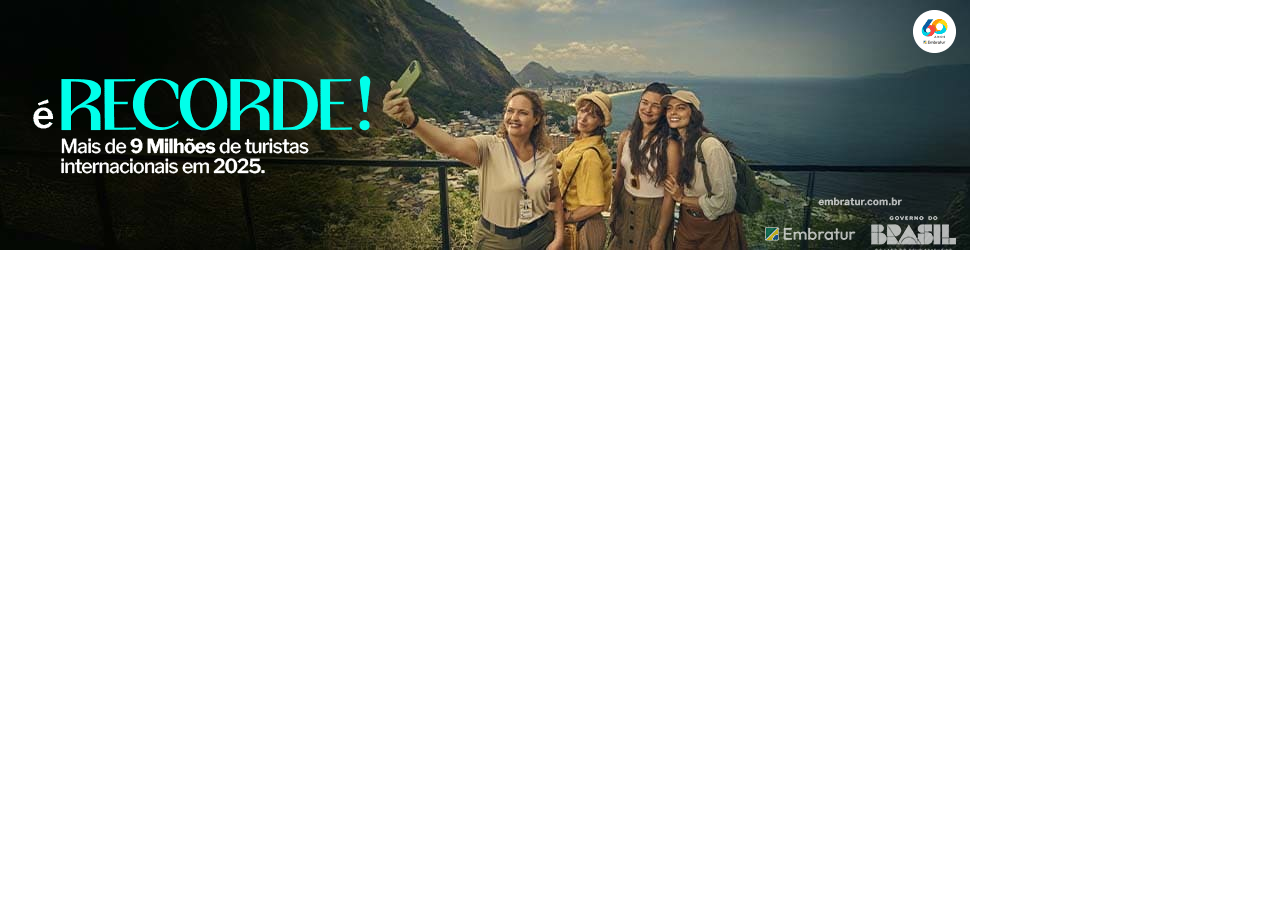
==== 970x250/index.html @ 17771148 "meu primeiro commit" ====
<!DOCTYPE html>
<html lang="ptbr">
    <head>
        <meta charset="UTF-8">
        <meta name="viewport" content="width=device-width, initial-scale=1.0">
        <meta http-equiv="X-UA-Compatible" content="ie=edge">
        <link rel="stylesheet" type="text/css" href="style.css" />
        <meta name="ad.size" content="width=970,height=250">
        <script type="text/javascript">
            var clickTag = "https://www.google.com/"
        </script>
    </head>
    
<body>
    <div id="banner">
        <a href="javascript:window.open(window.clickTag)">
            <img src="01.jpg" id="i01">
            <img src="03.png" id="i03">
            <img src="04.png" id="i04">
            <img src="04-1.png" id="i04-1">
            <img src="04-2.png" id="i04-2">
            <img src="04-3.png" id="i04-3">
            <img src="04-4.png" id="i04-4">
            <img src="05.jpg" id="i05">
            <img src="06.png" id="i06">
            <img src="06-1.png" id="i06-1">
            <img src="06-2.png" id="i06-2">
            <img src="07.png" id="i07">
            <img src="07-1.png" id="i07-1">
            <img src="07-2.png" id="i07-2">
            <img src="02.png" id="i02">
            <img src="04-5.png" id="i04-5">


        </a>
    </div>
    
    <script src="Wanimation.min.js" type="text/javascript" charset="UTF-8"></script>
    <script src="script.js" type="text/javascript" charset="UTF-8"></script> 

</body>
</html>
---- 970x250/style.css ----
html,
body {
  margin: 0;
  padding: 0;
}

#banner {
  position: relative;
  width: 970px;
  height: 250px;
  overflow: hidden;
  background: black;
}
#i01 {
  position: absolute;
  left: 0;
  top: 0;
  opacity: 0;
}

#i02 {
  position: absolute;
  left: 100%;
  top: 0;
  opacity: 0;
}
#i03 {
  position: absolute;
  left: -100%;
  top: 0;
  opacity: 0;
}

#i04 {
  position: absolute;
  left: 0;
  top: 20%;
  opacity: 0;
}
#i04-1 {
  position: absolute;
  left: 0;
  top: 20%;
  opacity: 0;
}
#i04-2 {
  position: absolute;
  left: 0;
  top: 20%;
  opacity: 0;
}
#i04-3 {
  position: absolute;
  left: 0;
  top: 20%;
  opacity: 0;
}
#i04-4 {
  position: absolute;
  left: 0;
  top: 20%;
  opacity: 0;
}
#i04-5 {
  position: absolute;
  left: 0;
  top: 20%;
  opacity: 0;
}

#i05 {
  position: absolute;
  left: 0;
  top: 100%;
  opacity: 0;
}

#i06 {
  position: absolute;
  left: 0;
  top: 10%;
  opacity: 0;
}
#i06-1 {
  position: absolute;
  left: 0;
  top: 10%;
  opacity: 0;
}
#i06-2 {
  position: absolute;
  left: 0;
  top: 10%;
  opacity: 0;
}
#i07 {
  position: absolute;
  left: 0;
  top: 10%;
  opacity: 0;
}
#i07-1 {
  position: absolute;
  left: 0;
  top: 10%;
  opacity: 0;
}
#i07-2 {
  position: absolute;
  left: 0;
  top: 10%;
  opacity: 0;
}
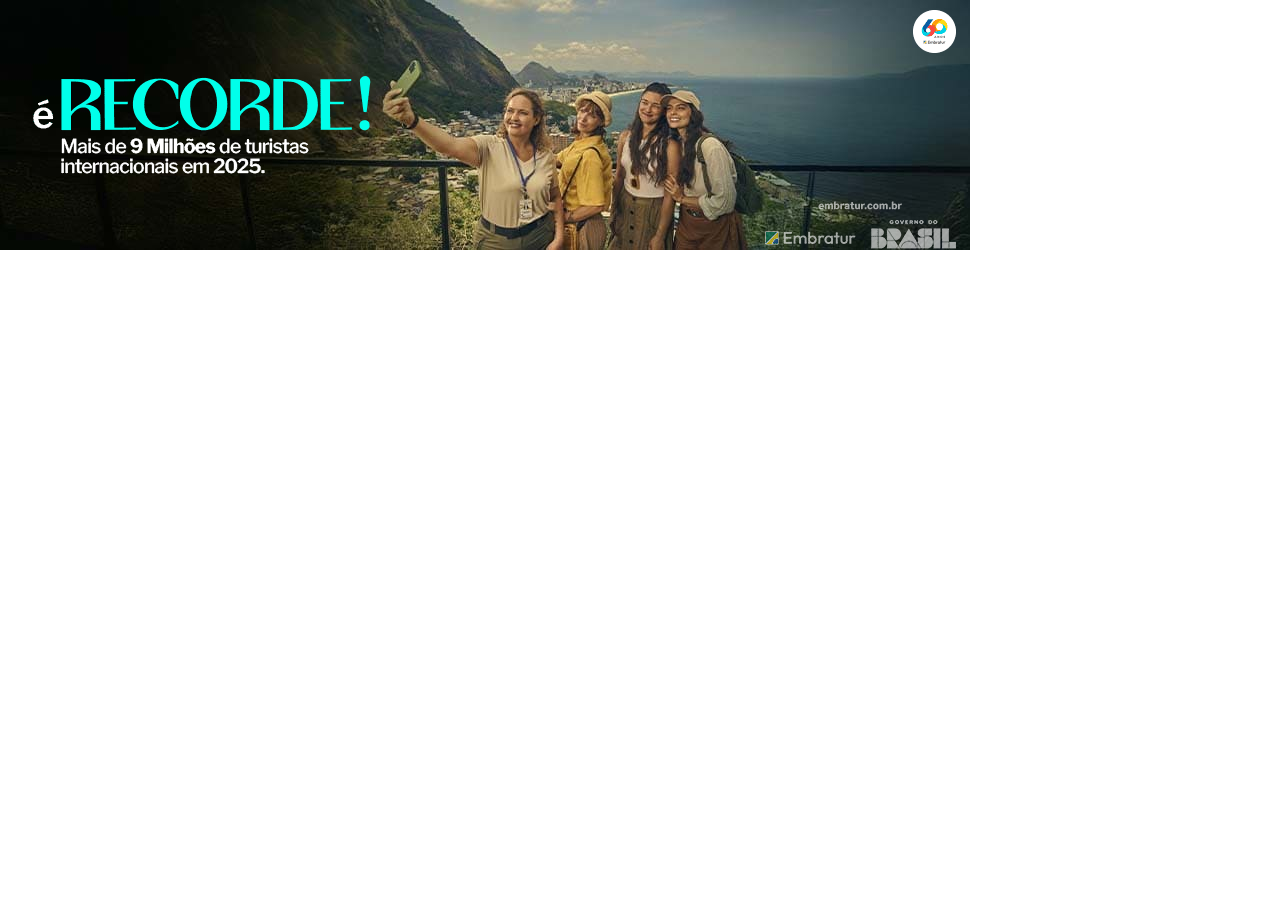
==== commit 5b5af27d: "alterando destino para embratur" ====
--- a/970x250/index.html
+++ b/970x250/index.html
@@ -7,7 +7,7 @@
         <link rel="stylesheet" type="text/css" href="style.css" />
         <meta name="ad.size" content="width=970,height=250">
         <script type="text/javascript">
-            var clickTag = "https://www.google.com/"
+            var clickTag = "https://embratur.com.br/"
         </script>
     </head>
     
@@ -39,4 +39,4 @@
     <script src="script.js" type="text/javascript" charset="UTF-8"></script> 
 
 </body>
-</html>+</html>
